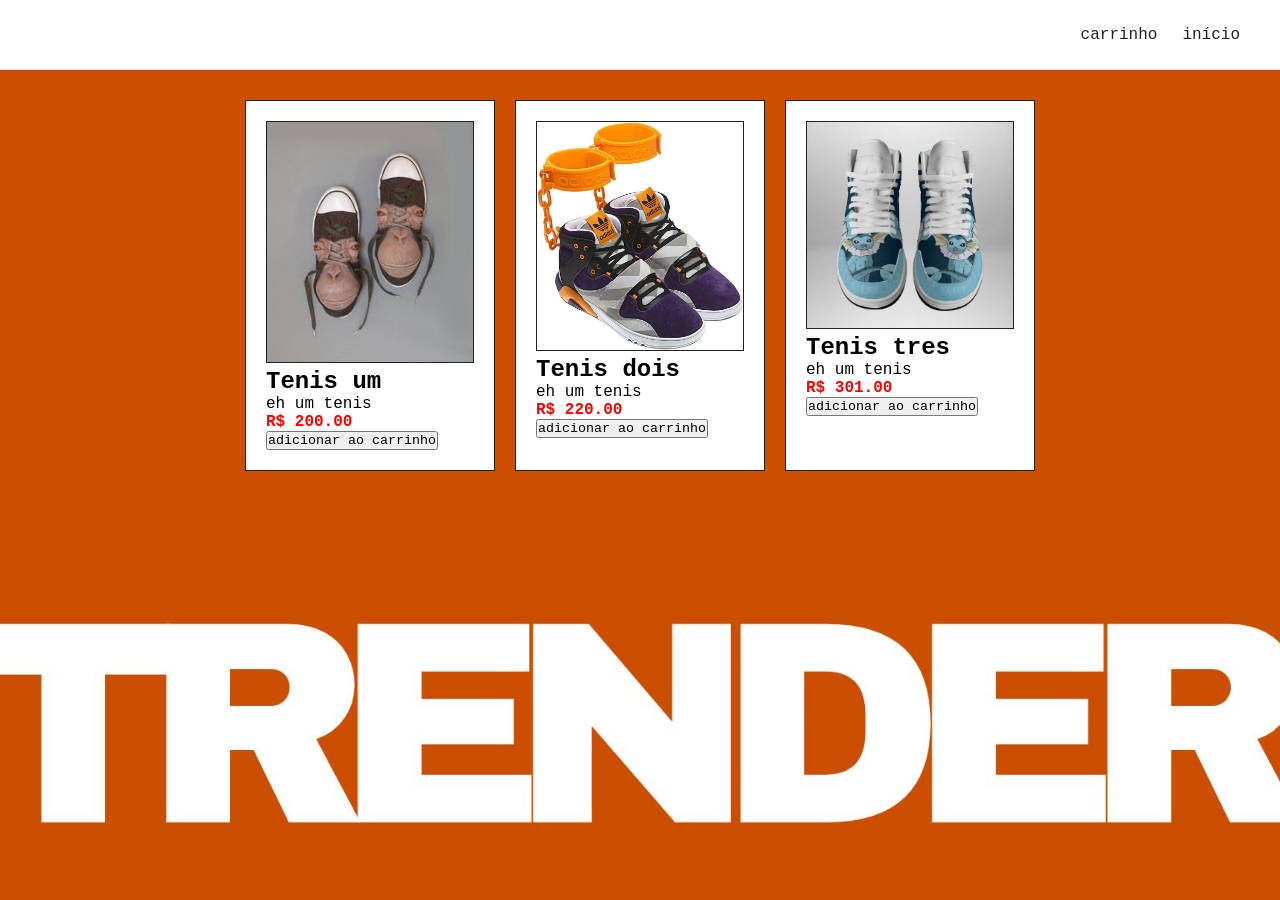
==== index.html @ b1978162 "site" ====
<!DOCTYPE html>
<html lang="en">
<head>
    <link rel="stylesheet" href="styles.css">
    <meta charset="UTF-8">
    <meta name="viewport" content="width=device-width, initial-scale=1.0">
    <title>Loja foda</title>
</head>
<body>
    <nav class="navbar">
        <a href="index.html" class="logo">
           
        </a>

        <div class="links-nav">
            <a href="carrinho.html">carrinho</a>
            <a href="index.html">início</a>
        </div>
        
    </nav>
    <main>
        <div class="produtos">
            <article class="tenis">
                <img src="/imgs/tenis1.jpg" alt="tenis1">
                <h2>Tenis um</h2>
                <p>eh um tenis</p>
                <strong>R$ 200.00</strong>

                <button onclick="addCart(1, 'tenis1', 200.00)"> 
                    adicionar ao carrinho
                </button>
            </article>

            <article class="tenis">
                <img src="/imgs/tenis2.jpg" alt="tenis2">
                <h2>Tenis dois</h2>
                <p>eh um tenis</p>
                <strong>R$ 220.00</strong>

                <button onclick="addCart(2, 'tenis2', 220.00)">
                    adicionar ao carrinho
                </button>
            </article>

            <article class="tenis">
                <img src="/imgs/tenis3.jpg" alt="tenis3">
                <h2>Tenis tres</h2>
                <p>eh um tenis</p>
                <strong>R$ 301.00</strong>

                <button onclick="addCart(3, 'tenis3', 301.00)">
                    adicionar ao carrinho
                </button>
            </article>
        </div>

        <div></div>
        <div></div>
    </main>

    <script src="main.js"></script>
</body>
</html>
---- styles.css ----
*{
    margin: 0;
    padding: 0;
    box-sizing: border-box;
    font-family: 'Courier New', Courier, monospace;
}


body {
        /* Specify the path to your image */
        background-image: url('/imgs/back.jpg');

        /* Prevent the image from repeating/tiling */
        background-repeat: no-repeat;

        /* Center the image on the screen */
        background-position: center;

        /* Stretch the image to perfectly cover the entire screen */
        background-size: cover;

        /* Keep the background fixed in place while scrolling */
        background-attachment: fixed;

        /* Ensure the body takes up the full screen height */
        min-height: 100vh;
        margin: 0;
}

.produtos {
    margin-top: 30px;
    display: flex;
    gap: 20px;
    justify-content: center;
}

.tenis {
    width: 250px;
    padding: 20px;
    border: 1.2px solid #222;
    transition: 0.6s;
    background-color: white;
}

.tenis strong {
    color: red;
}

.tenis img {
    border: #222 1px solid;
    width: 100%
}

.tenis:hover {
    width: 300px;
    padding: 20px;
    border: 1.2px solid #401aa7;
}

.navbar {
    height: 70px;
    padding: 0 40px;

    display: flex;
    align-items: center;
    justify-content: space-between;

    background-color: white;
    border-bottom: 1px solid #ddd;
}

.logo {
    font-size: 24px;
    font-weight: bold;
    color: #222;
    text-decoration: none;
    
}

.links-nav {
    display: flex;
    gap: 25px;
}

.links-nav a {
    color: #222;
    text-decoration: none;
    font-size: 16px;
}

.links-nav a:hover {
    color: #007bff;
}


.carrinhodiv {
    display: flex;
    justify-content: center;
}

.carrinho {
    margin: 20px;
    width: 1800px;
    height: 1000px;
    padding: 20px;
    border: 1.2px solid #222;
    transition: 0.6s;
    background-color: white;
}
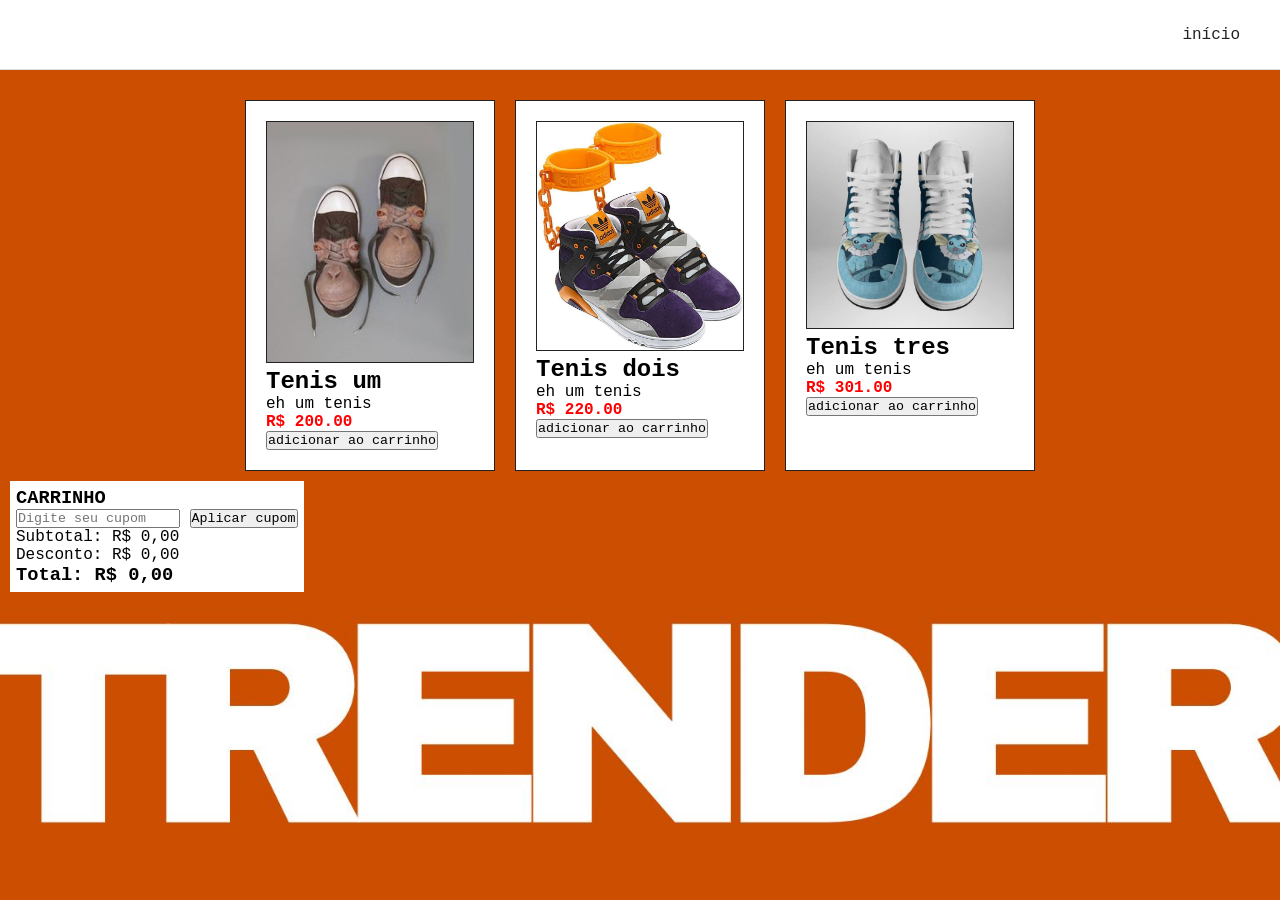
==== commit 725ff716: "site feito" ====
--- a/index.html
+++ b/index.html
@@ -13,7 +13,6 @@
         </a>
 
         <div class="links-nav">
-            <a href="carrinho.html">carrinho</a>
             <a href="index.html">início</a>
         </div>
         
@@ -26,7 +25,7 @@
                 <p>eh um tenis</p>
                 <strong>R$ 200.00</strong>
 
-                <button onclick="addCart(1, 'tenis1', 200.00)"> 
+                <button onclick="adicionarProduto(tenis1)"> 
                     adicionar ao carrinho
                 </button>
             </article>
@@ -37,7 +36,7 @@
                 <p>eh um tenis</p>
                 <strong>R$ 220.00</strong>
 
-                <button onclick="addCart(2, 'tenis2', 220.00)">
+                <button onclick="adicionarProduto(tenis2)">
                     adicionar ao carrinho
                 </button>
             </article>
@@ -48,14 +47,30 @@
                 <p>eh um tenis</p>
                 <strong>R$ 301.00</strong>
 
-                <button onclick="addCart(3, 'tenis3', 301.00)">
+                <button onclick="adicionarProduto(tenis3)">
                     adicionar ao carrinho
                 </button>
             </article>
         </div>
 
-        <div></div>
-        <div></div>
+    
+        <div class="carrinhoCont">
+            <h3 >CARRINHO</h3>
+            <div id="carrinho"></div>
+            <div id="cupom">
+                <input type="text" id="codigoCupom" placeholder="Digite seu cupom">
+                <button onclick="aplicarCupom()">
+                    Aplicar cupom
+                </button>
+
+                <p id="mensagemCupom"></p>
+            </div>
+
+            <p id="subtotal">Subtotal: R$ 0,00</p>
+            <p id="desconto">Desconto: R$ 0,00</p>
+            <h3 id="total">Total: R$ 0,00</h3>
+        </div>
+
     </main>
 
     <script src="main.js"></script>
--- a/styles.css
+++ b/styles.css
@@ -107,3 +107,11 @@
     transition: 0.6s;
     background-color: white;
 }
+
+.carrinhoCont {
+    width: max-content;
+    height: max-content;
+    background-color: white;
+    margin: 10px;
+    padding: 6px;
+}
